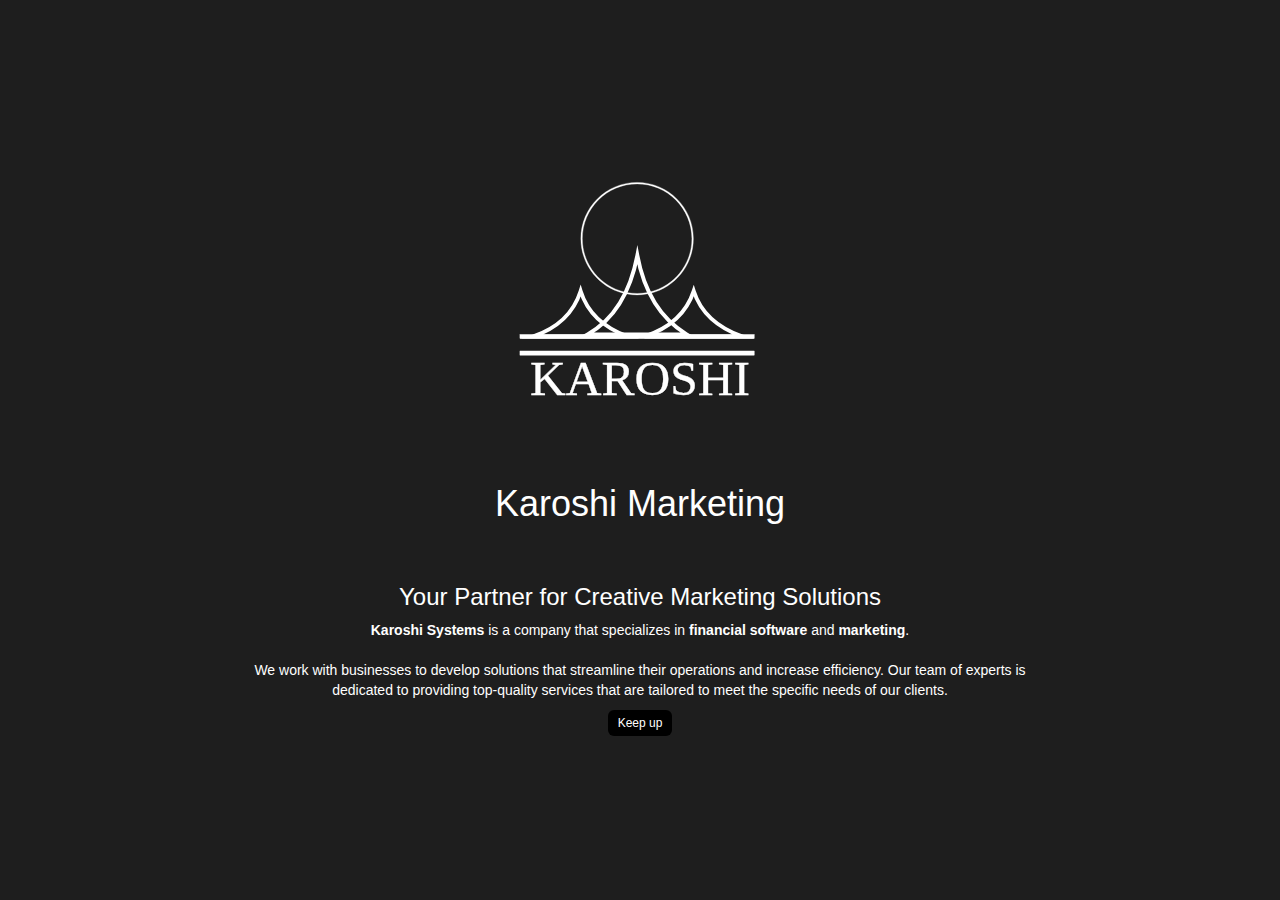
==== marketing.html @ a4cd75e7 "Initialize with marketing / systems split" ====
<!DOCTYPE html>
<html>

<head>
    <meta name="viewport" content="width=device-width, initial-scale=1">
    <link rel="stylesheet" href="https://maxcdn.bootstrapcdn.com/bootstrap/3.3.7/css/bootstrap.min.css">
    <title>Karoshi Systems</title>
    <style>
        /* Add some custom style to complement the Bootstrap design */
        body {
            background-color: #1e1e1e;
        }

        .logo {
            width: 300px;
            margin: 0 auto;
        }

        .container {
            display: flex;
            flex-direction: column;
            align-items: center;
            justify-content: center;
            height: 100vh;
            color: #fff;
        }

        .description {
            text-align: center;
            max-width: 800px;
            margin: 0 auto;
        }

        .button {
            border-radius: 4px;
            background-color: #000;
            color: #fff;
            padding: 12px 24px;
            font-size: 16px;
            cursor: pointer;
            text-decoration: none;
            transition: background-color 0.2s;
        }

        .btn {
            color: #fff;
            background-color: #000;
            border: none;
            padding: 5px 10px;
            font-size: 12px;
            cursor: pointer;
            text-decoration: none;
            transition: background-color 0.2s;
        }

        .button:hover {
            background-color: #555;
        }
    </style>
</head>

<body>
    <div class="container">
        <img src="images/KaroshiLogoWhite.svg" class="logo" alt="Karoshi Systems logo">
        <h1 class="text-center">Karoshi Marketing</h1>
        <h3 class="text-center">
            <h3 class="text-center">Your Partner for Creative Marketing Solutions</h3>
        </h3>
        <div class="description">
            <p>
                <b>Karoshi Systems</b> is a company that specializes in <b>financial software</b> and <b>marketing</b>.
                <br>
                <br>
                We work with businesses to develop solutions that streamline their operations and increase efficiency.
                Our team
                of experts is dedicated to providing top-quality services that are tailored to meet the specific needs
                of our clients.
            </p>
        </div>
        <div class="text-center">
            <a href="https://github.com/Karoshi-Systems" class="btn btn-primary btn-lg">Keep up</a>
        </div>
    </div>
</body>

</html>
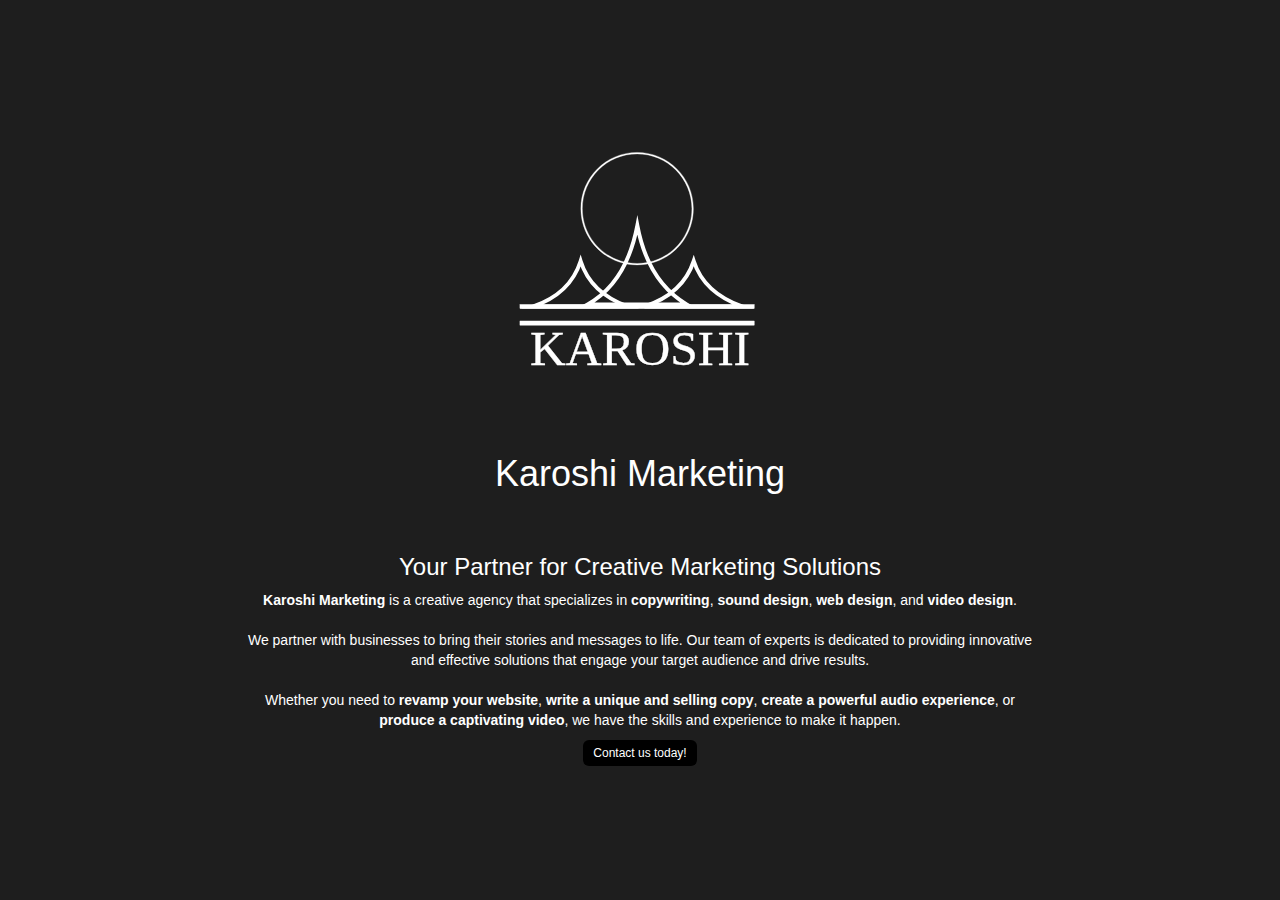
==== commit 27a551e7: "Update" ====
--- a/marketing.html
+++ b/marketing.html
@@ -4,7 +4,7 @@
 <head>
     <meta name="viewport" content="width=device-width, initial-scale=1">
     <link rel="stylesheet" href="https://maxcdn.bootstrapcdn.com/bootstrap/3.3.7/css/bootstrap.min.css">
-    <title>Karoshi Systems</title>
+    <title>Karoshi Marketing</title>
     <style>
         /* Add some custom style to complement the Bootstrap design */
         body {
@@ -68,17 +68,26 @@
         </h3>
         <div class="description">
             <p>
-                <b>Karoshi Systems</b> is a company that specializes in <b>financial software</b> and <b>marketing</b>.
+                <b>Karoshi Marketing</b> is a creative agency that specializes in <b>copywriting</b>, <b>sound
+                    design</b>,
+                <b>web design</b>,
+                and <b>video design</b>.
                 <br>
                 <br>
-                We work with businesses to develop solutions that streamline their operations and increase efficiency.
-                Our team
-                of experts is dedicated to providing top-quality services that are tailored to meet the specific needs
-                of our clients.
+                We partner with businesses to bring their stories and messages to life. Our team of experts is dedicated
+                to providing
+                innovative and effective solutions that engage your target audience and drive results.
+                <br><br>
+                Whether you need to <b>revamp your website</b>, <b>write a unique and selling copy</b>, <b>create a
+                    powerful audio
+                    experience</b>, or <b>produce a captivating
+                    video</b>, we have the skills and
+                experience to make
+                it happen.
             </p>
         </div>
         <div class="text-center">
-            <a href="https://github.com/Karoshi-Systems" class="btn btn-primary btn-lg">Keep up</a>
+            <a href="https://github.com/Karoshi-Systems" class="btn btn-primary btn-lg">Contact us today!</a>
         </div>
     </div>
 </body>
